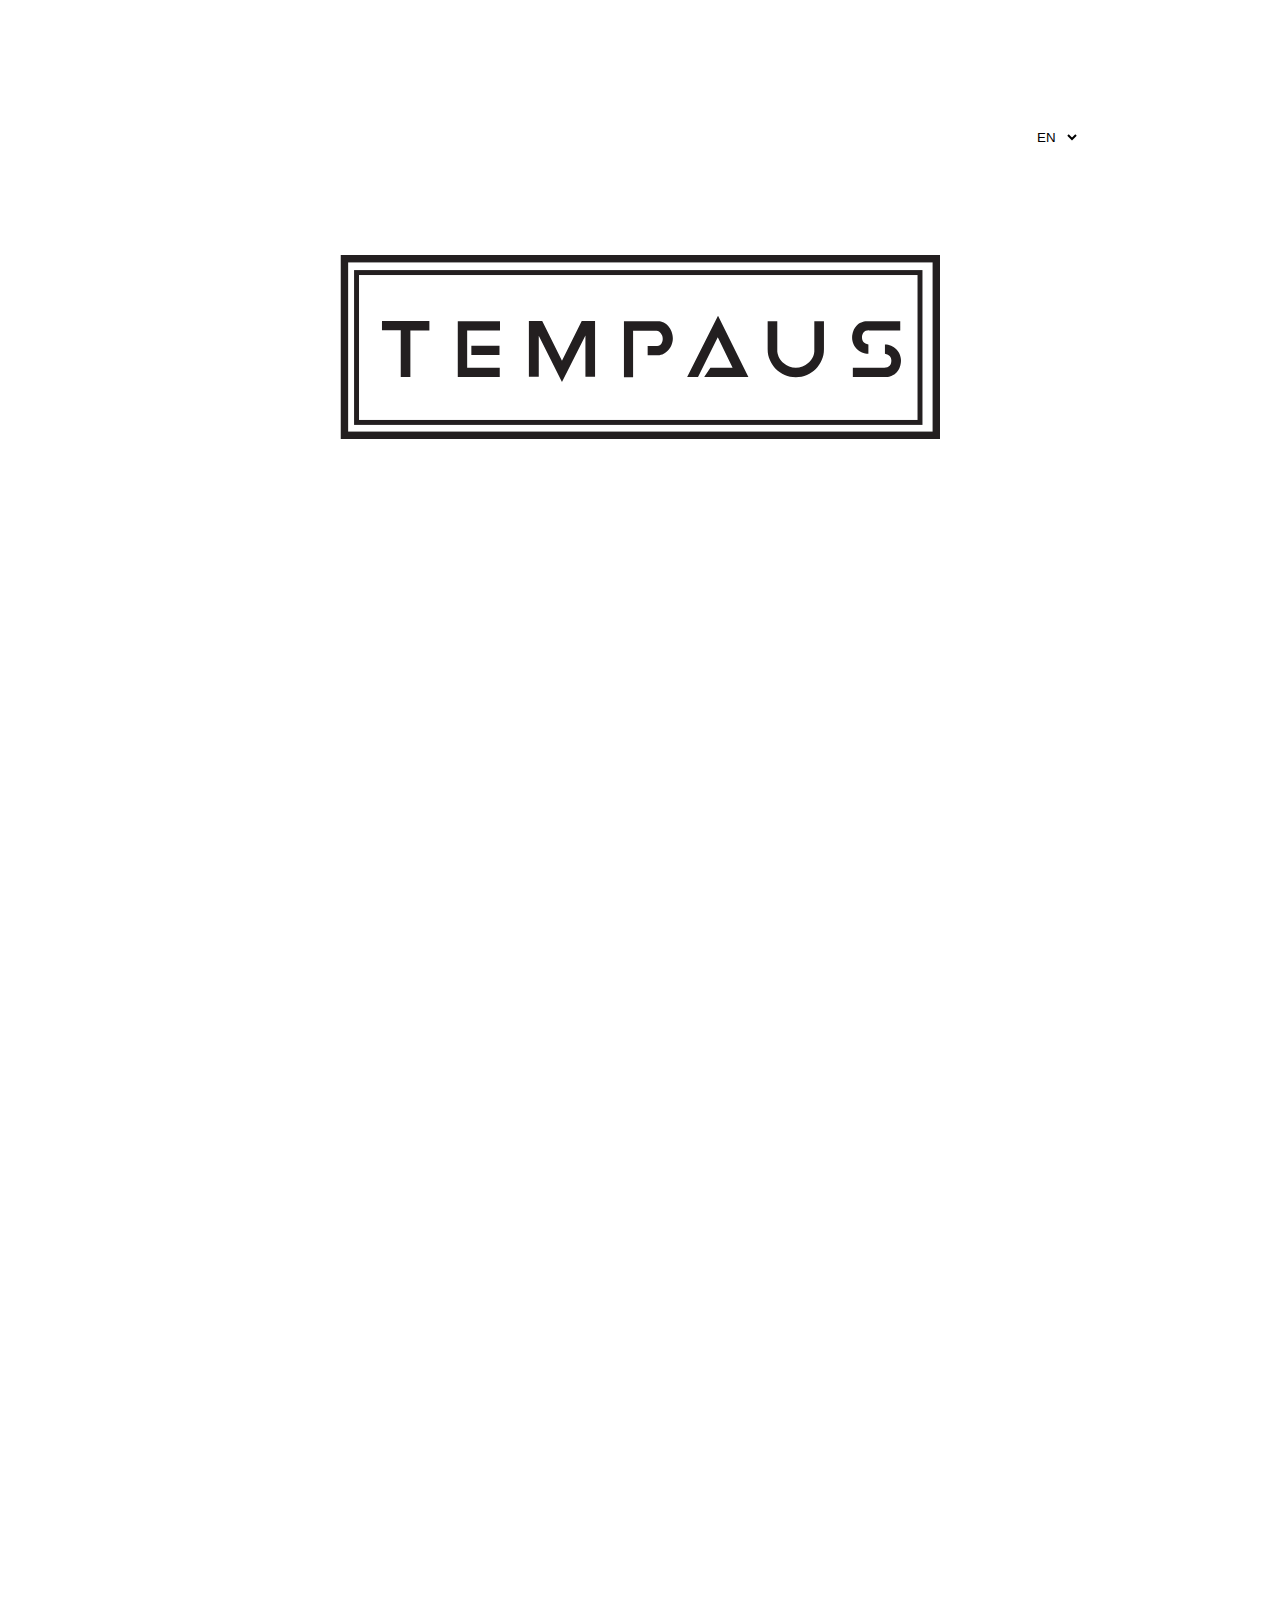
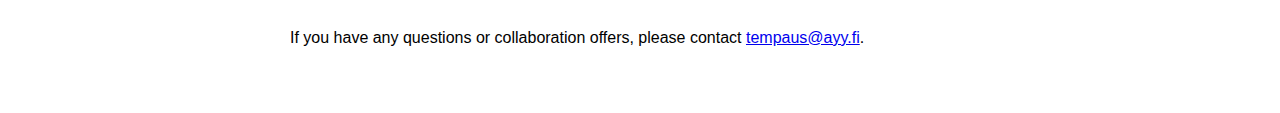
==== html_en/index.html @ 982b77fc "Update index.html" ====
<!DOCTYPE html>
<html lang="en">
<head>
    <meta charset="UTF-8">
    <meta name="viewport" content="width=device-width, initial-scale=1.0">
    <title>Sample Webpage</title>
    <link rel="stylesheet" href="../styles.css">
</head>
<div class="main-container"></div>
    <body>
        <header>
            <div class="language-selector">
                <select id="language-dropdown" name="languages">
                    <option value="en">EN</option>
                    <option value="fi">FI</option>
                    <option value="sv">SV</option>
                </select>
            </div>
            <img src="../images/Tekstilogo_Tempaus.svg" alt="Banner Image" class="banner-image">
        </header>
        <main>
            <div class="container">
                <section id="mainContent">
                    <p>Lorem ipsum dolor sit amet, consectetur adipiscing elit, sed do eiusmod tempor incididunt ut labore et dolore magna aliqua. Enim ut tellus elementum sagittis vitae et leo duis ut. Massa sed elementum tempus egestas sed sed risus pretium quam. Nunc faucibus a pellentesque sit amet porttitor. Dui nunc mattis enim ut tellus elementum. Venenatis a condimentum vitae sapien. Diam in arcu cursus euismod quis viverra nibh cras. Tortor at auctor urna nunc id cursus metus aliquam. Et ultrices neque ornare aenean euismod elementum. Eleifend donec pretium vulputate sapien nec sagittis. Venenatis tellus in metus vulputate eu scelerisque felis imperdiet proin. Consectetur libero id faucibus nisl tincidunt. Nam aliquam sem et tortor consequat id porta nibh venenatis. Tincidunt nunc pulvinar sapien et ligula ullamcorper. Ut sem nulla pharetra diam sit amet nisl. <br> <br>

                        Facilisis volutpat est velit egestas dui id. Mattis molestie a iaculis at erat pellentesque. Nunc eget lorem dolor sed. Platea dictumst vestibulum rhoncus est pellentesque elit ullamcorper. Vestibulum lorem sed risus ultricies tristique nulla aliquet enim tortor. Pretium nibh ipsum consequat nisl vel. Arcu cursus vitae congue mauris. Facilisis sed odio morbi quis commodo odio aenean sed. Sed nisi lacus sed viverra tellus in hac habitasse. Elementum integer enim neque volutpat ac tincidunt vitae semper quis. Felis imperdiet proin fermentum leo vel orci porta non pulvinar. Est sit amet facilisis magna etiam. Consequat nisl vel pretium lectus quam id leo.<br><br>
                    
                        Praesent elementum facilisis leo vel fringilla est. Ultrices in iaculis nunc sed augue lacus viverra vitae congue. Habitant morbi tristique senectus et. Gravida arcu ac tortor dignissim convallis aenean. Eget nunc scelerisque viverra mauris. Nullam ac tortor vitae purus faucibus ornare suspendisse. Diam donec adipiscing tristique risus nec feugiat in. Purus in mollis nunc sed id semper risus. Scelerisque felis imperdiet proin fermentum. Quis ipsum suspendisse ultrices gravida dictum fusce. Ultrices sagittis orci a scelerisque. Feugiat nisl pretium fusce id velit. Nisi vitae suscipit tellus mauris a diam maecenas. Quam lacus suspendisse faucibus interdum posuere. Amet commodo nulla facilisi nullam vehicula ipsum. Amet nulla facilisi morbi tempus iaculis urna. Iaculis nunc sed augue lacus viverra. Auctor elit sed vulputate mi sit amet. Et molestie ac feugiat sed lectus. Scelerisque purus semper eget duis.<br><br>
                    
                        Faucibus nisl tincidunt eget nullam non. Aliquam purus sit amet luctus venenatis lectus magna. Quam pellentesque nec nam aliquam sem. Tincidunt augue interdum velit euismod. Tempor orci eu lobortis elementum. Platea dictumst vestibulum rhoncus est pellentesque elit. Orci nulla pellentesque dignissim enim sit. Vulputate mi sit amet mauris commodo quis imperdiet massa. A lacus vestibulum sed arcu non odio. Ac tortor vitae purus faucibus ornare suspendisse sed nisi. Diam volutpat commodo sed egestas egestas fringilla phasellus faucibus scelerisque. Pretium viverra suspendisse potenti nullam ac tortor. Mauris augue neque gravida in. Vulputate odio ut enim blandit volutpat maecenas volutpat blandit.</p>
                </section>
            </div>
            <section id="additionalContent">
                <p>This is an additional block of text that is placed next to the picture at the bottom of the webpage.</p>
                <img src="../images/qr-code.svg" alt="Additional Image" id="additionalImage">
            </section>
            <br>
            <p>If you have any questions or collaboration offers, please contact <a href="mailto:tempaus@ayy.fi">tempaus@ayy.fi</a>.</p>
        </main>
        <script src="../script.js"></script>
    </body>
</div>
</html>
---- styles.css ----
@keyframes fadeIn {
    from { opacity: 0; }
    to { opacity: 1; }
}

@keyframes slideFadeIn {
    from {
        opacity: 0;
        transform: translateY(500px);
    }
    to {
        opacity: 1;
        transform: translateY(0);
    }
}


body {
    font-family: 'Segoe UI', sans-serif;
    margin: 0;
    padding: 0;
    width: 100%;
    overflow-x: hidden;
    background-color: #ffffff; /* Very light grey */
}

header img {
    display: block;
    max-height: 300px;
    width: auto; /* Allows the image to maintain its aspect ratio */
    max-width: 600px; /* Limits the image's maximum width */
    height: auto;
    margin: 100px auto; /* Centers the image horizontally */
    padding: 0; /* Adjust if padding is needed, but consider applying it to the container */
    box-sizing: border-box;
    animation: fadeIn 2s ease-out forwards;
    
    
}

main, .main-container {
    max-width: 800px; /* Align this with the banner image's max-width for consistent centering */
    margin: 0 auto; /* Ensures centering */
    padding: 50px; /* Adjust as necessary, ensuring it doesn't push content off-center */
    box-sizing: border-box;
}

.language-selector {
    margin: 20px 0;
    font-family: 'Segoe UI', sans-serif;
}

#language-dropdown {
    padding: 8px;
    margin-left: 80%;
    border: 1px solid #ffffff;
    border-radius: 4px;
    background-color: white;
}

#mainContent, #additionalContent {
    margin: 20px 0; /* Consistent vertical spacing */
}

#mainContent, #additionalContent {
    opacity: 0; /* Start fully transparent */
    animation: slideFadeIn 1s ease-out forwards;
    animation-delay: 1s; /* Starts this animation after the header image */
}

#additionalContent {
    margin-top: 50px;
    display: flex;
    align-items: center;
}

#additionalContent img {
    margin-top: 50px;
    margin-left: 50px;
    width: 200px;
    height: auto;
    margin-right: 20px; /* Adjusted for consistent spacing */
}
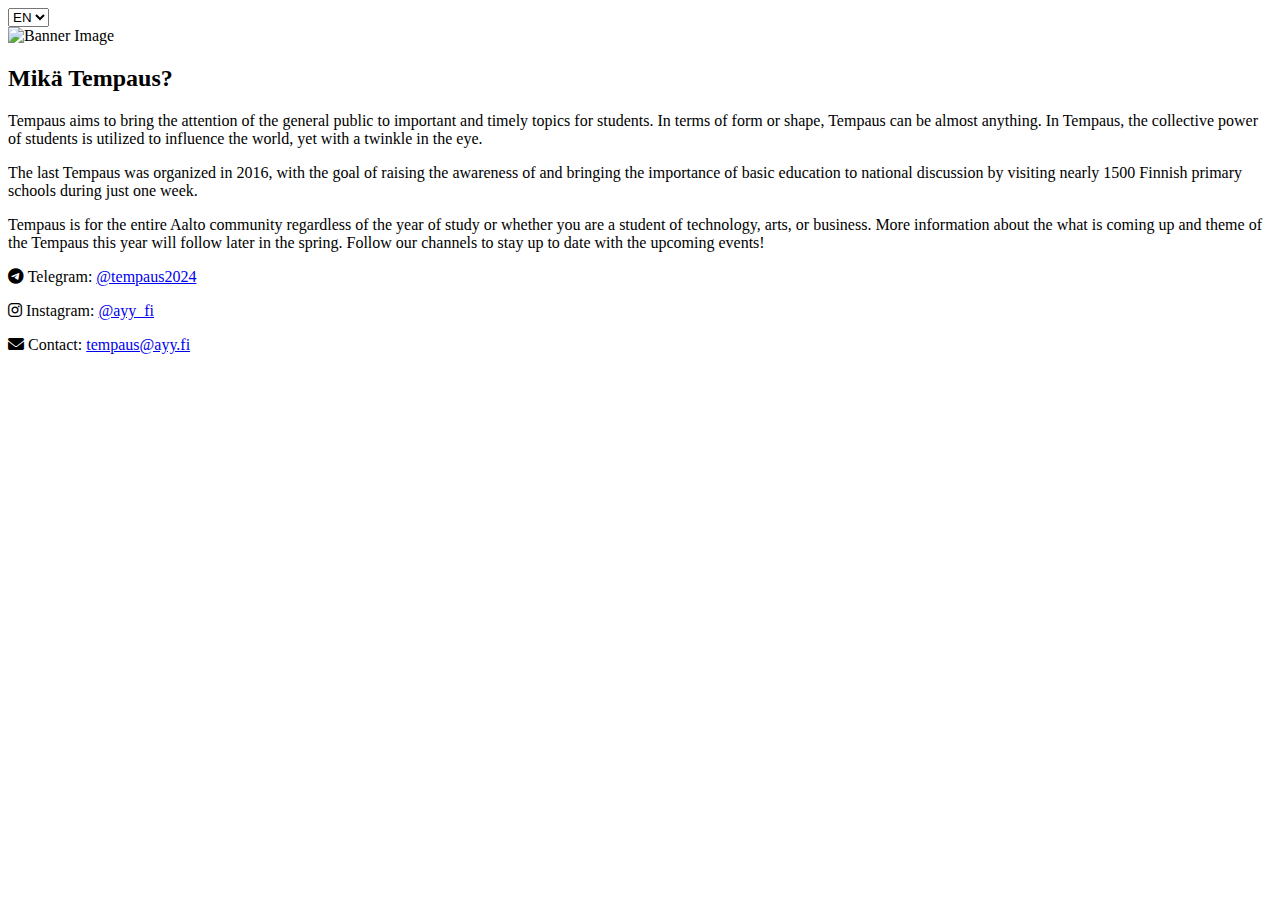
==== commit 89b949a8: "Update index.html" ====
--- a/html_en/index.html
+++ b/html_en/index.html
@@ -4,40 +4,42 @@
     <meta charset="UTF-8">
     <meta name="viewport" content="width=device-width, initial-scale=1.0">
     <title>Sample Webpage</title>
-    <link rel="stylesheet" href="../styles.css">
+    <link rel="stylesheet" href="styles.css">
+    <link rel="stylesheet" href="https://cdnjs.cloudflare.com/ajax/libs/font-awesome/6.0.0-beta3/css/all.min.css">
+    
 </head>
 <div class="main-container"></div>
     <body>
         <header>
+             <!--  <button id="dark-mode-toggle">
+            <span id="toggle-ball"></span>
+       </button>-->
             <div class="language-selector">
                 <select id="language-dropdown" name="languages">
-                    <option value="en">EN</option>
                     <option value="fi">FI</option>
+                    <option value="en" selected>EN</option>
                     <option value="sv">SV</option>
                 </select>
-            </div>
-            <img src="../images/Tekstilogo_Tempaus.svg" alt="Banner Image" class="banner-image">
+            </div> 
+    
+            <img src="images/Tekstilogo_Tempaus.svg" alt="Banner Image" class="banner-image">
         </header>
         <main>
             <div class="container">
                 <section id="mainContent">
-                    <p>Lorem ipsum dolor sit amet, consectetur adipiscing elit, sed do eiusmod tempor incididunt ut labore et dolore magna aliqua. Enim ut tellus elementum sagittis vitae et leo duis ut. Massa sed elementum tempus egestas sed sed risus pretium quam. Nunc faucibus a pellentesque sit amet porttitor. Dui nunc mattis enim ut tellus elementum. Venenatis a condimentum vitae sapien. Diam in arcu cursus euismod quis viverra nibh cras. Tortor at auctor urna nunc id cursus metus aliquam. Et ultrices neque ornare aenean euismod elementum. Eleifend donec pretium vulputate sapien nec sagittis. Venenatis tellus in metus vulputate eu scelerisque felis imperdiet proin. Consectetur libero id faucibus nisl tincidunt. Nam aliquam sem et tortor consequat id porta nibh venenatis. Tincidunt nunc pulvinar sapien et ligula ullamcorper. Ut sem nulla pharetra diam sit amet nisl. <br> <br>
-
-                        Facilisis volutpat est velit egestas dui id. Mattis molestie a iaculis at erat pellentesque. Nunc eget lorem dolor sed. Platea dictumst vestibulum rhoncus est pellentesque elit ullamcorper. Vestibulum lorem sed risus ultricies tristique nulla aliquet enim tortor. Pretium nibh ipsum consequat nisl vel. Arcu cursus vitae congue mauris. Facilisis sed odio morbi quis commodo odio aenean sed. Sed nisi lacus sed viverra tellus in hac habitasse. Elementum integer enim neque volutpat ac tincidunt vitae semper quis. Felis imperdiet proin fermentum leo vel orci porta non pulvinar. Est sit amet facilisis magna etiam. Consequat nisl vel pretium lectus quam id leo.<br><br>
-                    
-                        Praesent elementum facilisis leo vel fringilla est. Ultrices in iaculis nunc sed augue lacus viverra vitae congue. Habitant morbi tristique senectus et. Gravida arcu ac tortor dignissim convallis aenean. Eget nunc scelerisque viverra mauris. Nullam ac tortor vitae purus faucibus ornare suspendisse. Diam donec adipiscing tristique risus nec feugiat in. Purus in mollis nunc sed id semper risus. Scelerisque felis imperdiet proin fermentum. Quis ipsum suspendisse ultrices gravida dictum fusce. Ultrices sagittis orci a scelerisque. Feugiat nisl pretium fusce id velit. Nisi vitae suscipit tellus mauris a diam maecenas. Quam lacus suspendisse faucibus interdum posuere. Amet commodo nulla facilisi nullam vehicula ipsum. Amet nulla facilisi morbi tempus iaculis urna. Iaculis nunc sed augue lacus viverra. Auctor elit sed vulputate mi sit amet. Et molestie ac feugiat sed lectus. Scelerisque purus semper eget duis.<br><br>
-                    
-                        Faucibus nisl tincidunt eget nullam non. Aliquam purus sit amet luctus venenatis lectus magna. Quam pellentesque nec nam aliquam sem. Tincidunt augue interdum velit euismod. Tempor orci eu lobortis elementum. Platea dictumst vestibulum rhoncus est pellentesque elit. Orci nulla pellentesque dignissim enim sit. Vulputate mi sit amet mauris commodo quis imperdiet massa. A lacus vestibulum sed arcu non odio. Ac tortor vitae purus faucibus ornare suspendisse sed nisi. Diam volutpat commodo sed egestas egestas fringilla phasellus faucibus scelerisque. Pretium viverra suspendisse potenti nullam ac tortor. Mauris augue neque gravida in. Vulputate odio ut enim blandit volutpat maecenas volutpat blandit.</p>
+                    <h2>Mikä Tempaus?</h2> 
+                    <p> Tempaus aims to bring the attention of the general public to important and timely topics for students. In terms of form or shape, Tempaus can be almost anything. In Tempaus, the collective power of students is utilized to influence the world, yet with a twinkle in the eye.</p> 
+                    <p> The last Tempaus was organized in 2016, with the goal of raising the awareness of and bringing the importance of basic education to national discussion by visiting nearly 1500 Finnish primary schools during just one week.</p>
+                    <p> Tempaus is for the entire Aalto community regardless of the year of study or whether you are a student of technology, arts, or business. More information about the what is coming up and theme of the Tempaus this year will follow later in the spring. Follow our channels to stay up to date with the upcoming events!</p>
                 </section>
             </div>
             <section id="additionalContent">
-                <p>This is an additional block of text that is placed next to the picture at the bottom of the webpage.</p>
-                <img src="../images/qr-code.svg" alt="Additional Image" id="additionalImage">
+                <p><i class="fab fa-telegram-plane"></i> Telegram: <a href="https://t.me/tempaus2024">@tempaus2024</a></p>
+                <p><i class="fab fa-instagram"></i> Instagram: <a href="https://www.instagram.com/ayy_fi?utm_source=ig_web_button_share_sheet&igshid=1o1l2jd3lc5rh">@ayy_fi</a></p>
+                <p><i class="fas fa-envelope"></i> Contact: <a href="mailto:tempaus@ayy.fi">tempaus@ayy.fi</a></p>
             </section>
-            <br>
-            <p>If you have any questions or collaboration offers, please contact <a href="mailto:tempaus@ayy.fi">tempaus@ayy.fi</a>.</p>
         </main>
-        <script src="../script.js"></script>
+        <script src="script.js"></script>
     </body>
 </div>
 </html>
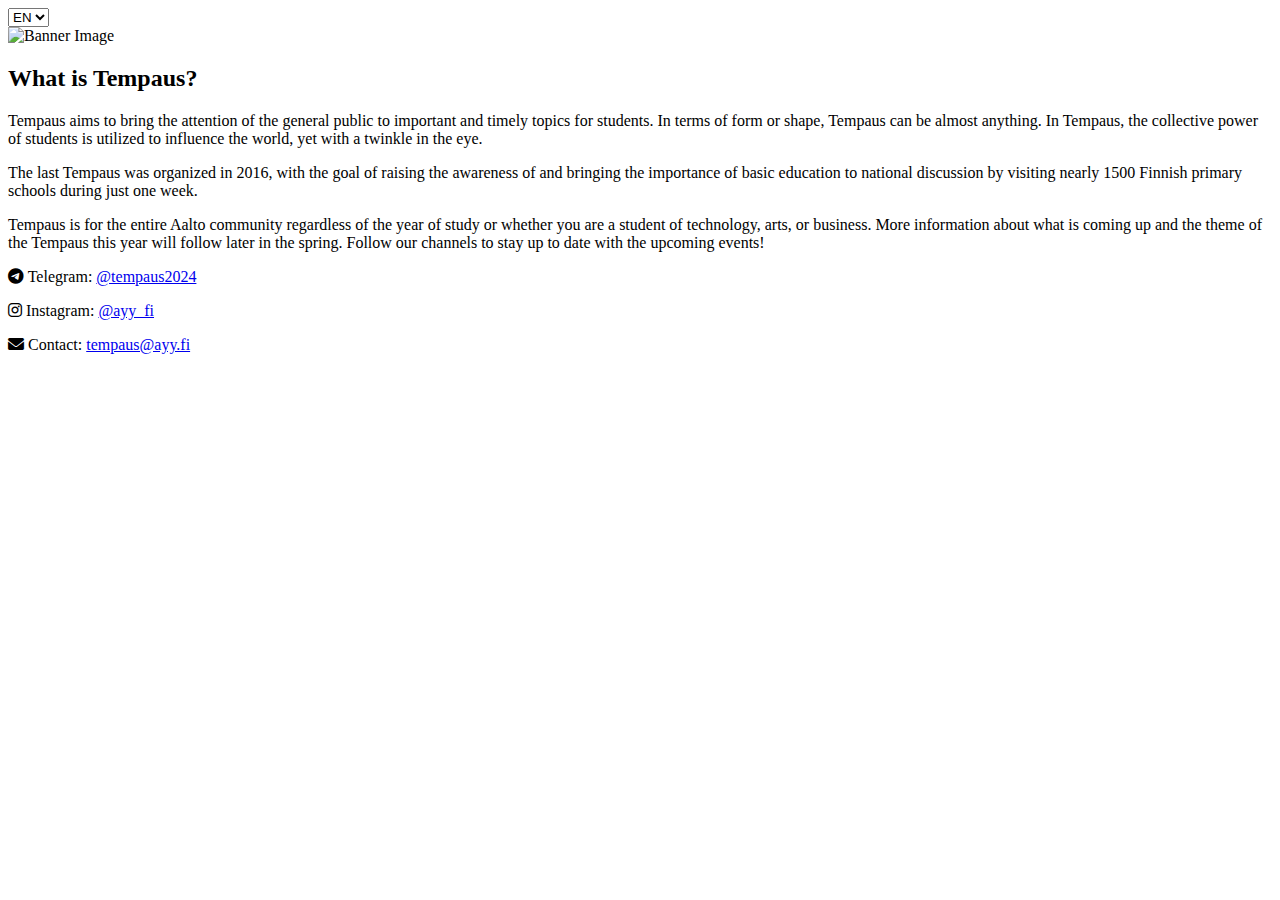
==== commit 64092e0a: "Update index.html" ====
--- a/html_en/index.html
+++ b/html_en/index.html
@@ -3,17 +3,16 @@
 <head>
     <meta charset="UTF-8">
     <meta name="viewport" content="width=device-width, initial-scale=1.0">
-    <title>Sample Webpage</title>
+    <title>Tempaus 2024</title>
     <link rel="stylesheet" href="styles.css">
     <link rel="stylesheet" href="https://cdnjs.cloudflare.com/ajax/libs/font-awesome/6.0.0-beta3/css/all.min.css">
-    
 </head>
-<div class="main-container"></div>
-    <body>
+<body>
+    <div class="main-container">
         <header>
-             <!--  <button id="dark-mode-toggle">
-            <span id="toggle-ball"></span>
-       </button>-->
+            <!-- <button id="dark-mode-toggle">
+                <span id="toggle-ball"></span>
+            </button> -->
             <div class="language-selector">
                 <select id="language-dropdown" name="languages">
                     <option value="fi">FI</option>
@@ -21,16 +20,15 @@
                     <option value="sv">SV</option>
                 </select>
             </div> 
-    
             <img src="images/Tekstilogo_Tempaus.svg" alt="Banner Image" class="banner-image">
         </header>
         <main>
             <div class="container">
                 <section id="mainContent">
-                    <h2>Mikä Tempaus?</h2> 
-                    <p> Tempaus aims to bring the attention of the general public to important and timely topics for students. In terms of form or shape, Tempaus can be almost anything. In Tempaus, the collective power of students is utilized to influence the world, yet with a twinkle in the eye.</p> 
-                    <p> The last Tempaus was organized in 2016, with the goal of raising the awareness of and bringing the importance of basic education to national discussion by visiting nearly 1500 Finnish primary schools during just one week.</p>
-                    <p> Tempaus is for the entire Aalto community regardless of the year of study or whether you are a student of technology, arts, or business. More information about the what is coming up and theme of the Tempaus this year will follow later in the spring. Follow our channels to stay up to date with the upcoming events!</p>
+                    <h2>What is Tempaus?</h2> 
+                    <p>Tempaus aims to bring the attention of the general public to important and timely topics for students. In terms of form or shape, Tempaus can be almost anything. In Tempaus, the collective power of students is utilized to influence the world, yet with a twinkle in the eye.</p> 
+                    <p>The last Tempaus was organized in 2016, with the goal of raising the awareness of and bringing the importance of basic education to national discussion by visiting nearly 1500 Finnish primary schools during just one week.</p>
+                    <p>Tempaus is for the entire Aalto community regardless of the year of study or whether you are a student of technology, arts, or business. More information about what is coming up and the theme of the Tempaus this year will follow later in the spring. Follow our channels to stay up to date with the upcoming events!</p>
                 </section>
             </div>
             <section id="additionalContent">
@@ -39,7 +37,7 @@
                 <p><i class="fas fa-envelope"></i> Contact: <a href="mailto:tempaus@ayy.fi">tempaus@ayy.fi</a></p>
             </section>
         </main>
-        <script src="script.js"></script>
-    </body>
-</div>
+    </div>
+    <script src="script.js"></script>
+</body>
 </html>
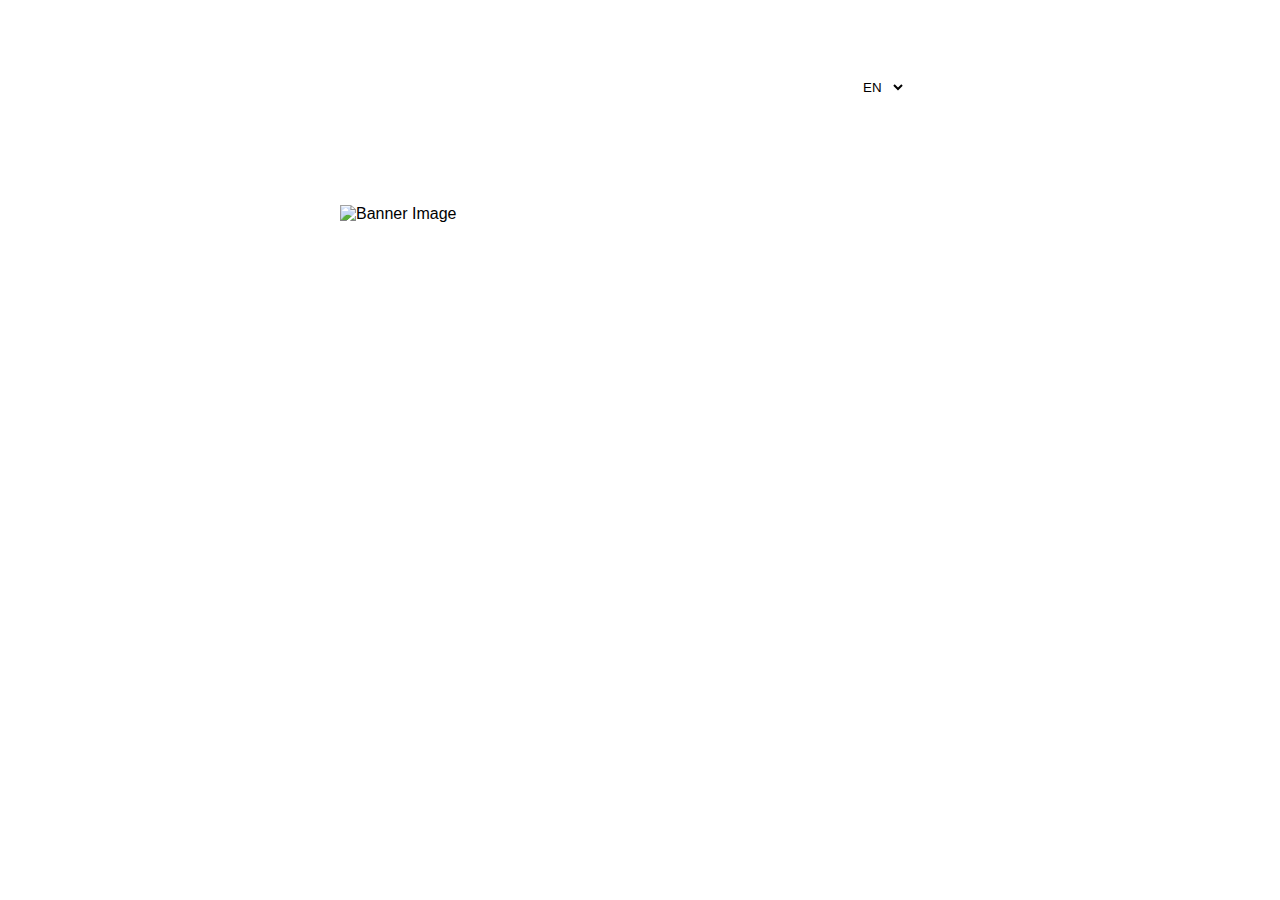
==== commit 43c0c766: "Update index.html" ====
--- a/html_en/index.html
+++ b/html_en/index.html
@@ -4,7 +4,7 @@
     <meta charset="UTF-8">
     <meta name="viewport" content="width=device-width, initial-scale=1.0">
     <title>Tempaus 2024</title>
-    <link rel="stylesheet" href="styles.css">
+    <link rel="stylesheet" href="../styles.css">
     <link rel="stylesheet" href="https://cdnjs.cloudflare.com/ajax/libs/font-awesome/6.0.0-beta3/css/all.min.css">
 </head>
 <body>
--- a/styles.css
+++ b/styles.css
@@ -0,0 +1,112 @@
+@keyframes fadeIn {
+    from { opacity: 0; }
+    to { opacity: 1; }
+}
+
+@keyframes slideFadeIn {
+    from {
+        opacity: 0;
+        transform: translateY(500px);
+    }
+    to {
+        opacity: 1;
+        transform: translateY(0);
+    }
+}
+
+a {
+    color: F04283;
+    transition: color 0.3s ease;
+    text-decoration: none; /* Optional: remove underline */
+}
+
+a:hover {
+    color: F97FAD; /* Example hover color */
+    text-decoration: underline;
+}
+
+
+body {
+    font-family: 'Segoe UI', sans-serif;
+    margin: 0;
+    padding: 0;
+    width: 100%;
+    overflow-x: hidden;
+    background-color: #ffffff; /* Very light grey */
+}
+
+header img {
+    display: block;
+    max-height: 300px;
+    width: auto; /* Allows the image to maintain its aspect ratio */
+    max-width: 600px; /* Limits the image's maximum width */
+    height: auto;
+    margin: 100px auto 50px; /* Centers the image horizontally */
+    padding: 0; /* Adjust if padding is needed, but consider applying it to the container */
+    box-sizing: border-box;
+    animation: fadeIn 2s ease-out forwards;
+    
+    
+}
+
+main, .main-container {
+    max-width: 800px; /* Align this with the banner image's max-width for consistent centering */
+    margin: 0 auto; /* Ensures centering */
+    padding: 50px; /* Adjust as necessary, ensuring it doesn't push content off-center */
+    box-sizing: border-box;
+}
+
+.language-selector {
+    margin: 20px 0;
+    font-family: 'Segoe UI', sans-serif;
+}
+
+#language-dropdown {
+    padding: 8px;
+    margin-left: 80%;
+    border: 1px solid #ffffff;
+    border-radius: 4px;
+    background-color: white;
+}
+
+#mainContent, #additionalContent {
+    margin: 20px 0; /* Consistent vertical spacing */
+}
+
+#mainContent, #additionalContent {
+    opacity: 0; /* Start fully transparent */
+    animation: slideFadeIn 1s ease-out forwards;
+    animation-delay: 1s; /* Starts this animation after the header image */
+}
+
+#additionalContent {
+    display: flex;
+    flex-direction: row; /* This makes items align horizontally by default */
+    justify-content: space-between; /* Adjusts spacing between items */
+    align-items: center; /* Aligns items vertically */
+    margin-top: 50px;
+}
+
+/* CSS Media Query for Mobile Devices */
+@media (max-width: 768px) { /* Adjusts for screens up to 768px wide, typical for tablets and mobile devices */
+    #additionalContent {
+        flex-direction: column; /* Stacks items vertically on smaller screens */
+        align-items: flex-start; /* Aligns items to the start of the container */
+    }
+    
+    #additionalContent .link-item {
+        margin-bottom: 20px; /* Adds space between stacked items */
+    }
+    
+    #additionalContent .link-item:last-child {
+        margin-bottom: 0; /* Removes bottom margin from the last item */
+    }
+}
+
+#additionalContent img {
+    margin-top: 50px;
+    margin-left: 50px;
+    width: 200px;
+    height: auto;
+    margin-right: 20px; /* Adjusted for consistent spacing */
+}
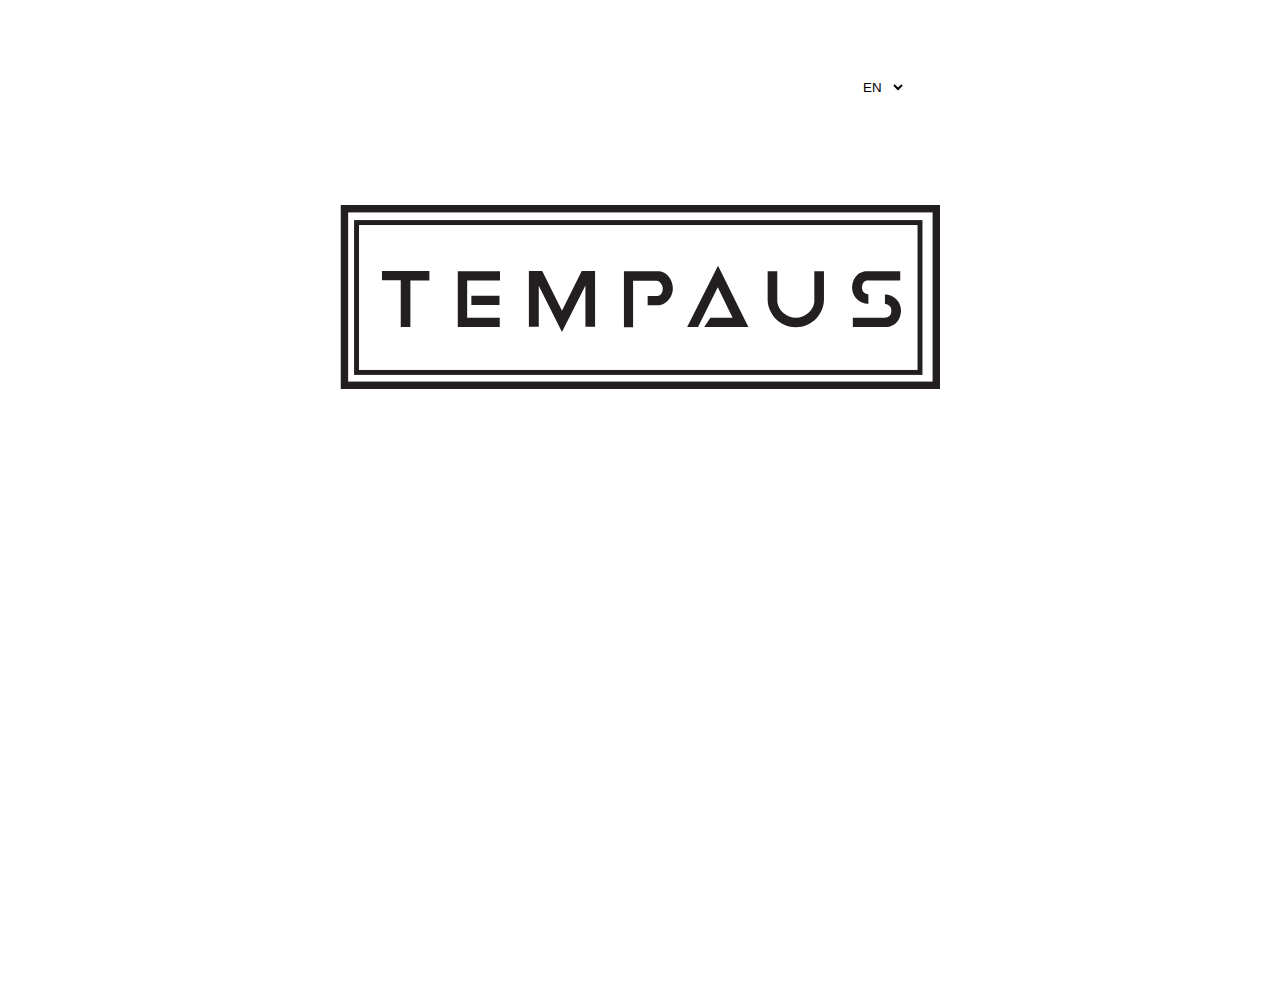
==== commit a27c7504: "Update index.html" ====
--- a/html_en/index.html
+++ b/html_en/index.html
@@ -20,7 +20,7 @@
                     <option value="sv">SV</option>
                 </select>
             </div> 
-            <img src="images/Tekstilogo_Tempaus.svg" alt="Banner Image" class="banner-image">
+            <img src="../images/Tekstilogo_Tempaus.svg" alt="Banner Image" class="banner-image">
         </header>
         <main>
             <div class="container">
@@ -38,6 +38,6 @@
             </section>
         </main>
     </div>
-    <script src="script.js"></script>
+    <script src="../script.js"></script>
 </body>
 </html>
--- a/styles.css
+++ b/styles.css
@@ -15,13 +15,13 @@
 }
 
 a {
-    color: F04283;
+    color: #F04283;
     transition: color 0.3s ease;
     text-decoration: none; /* Optional: remove underline */
 }
 
 a:hover {
-    color: F97FAD; /* Example hover color */
+    color: #F97FAD; /* Example hover color */
     text-decoration: underline;
 }
 
